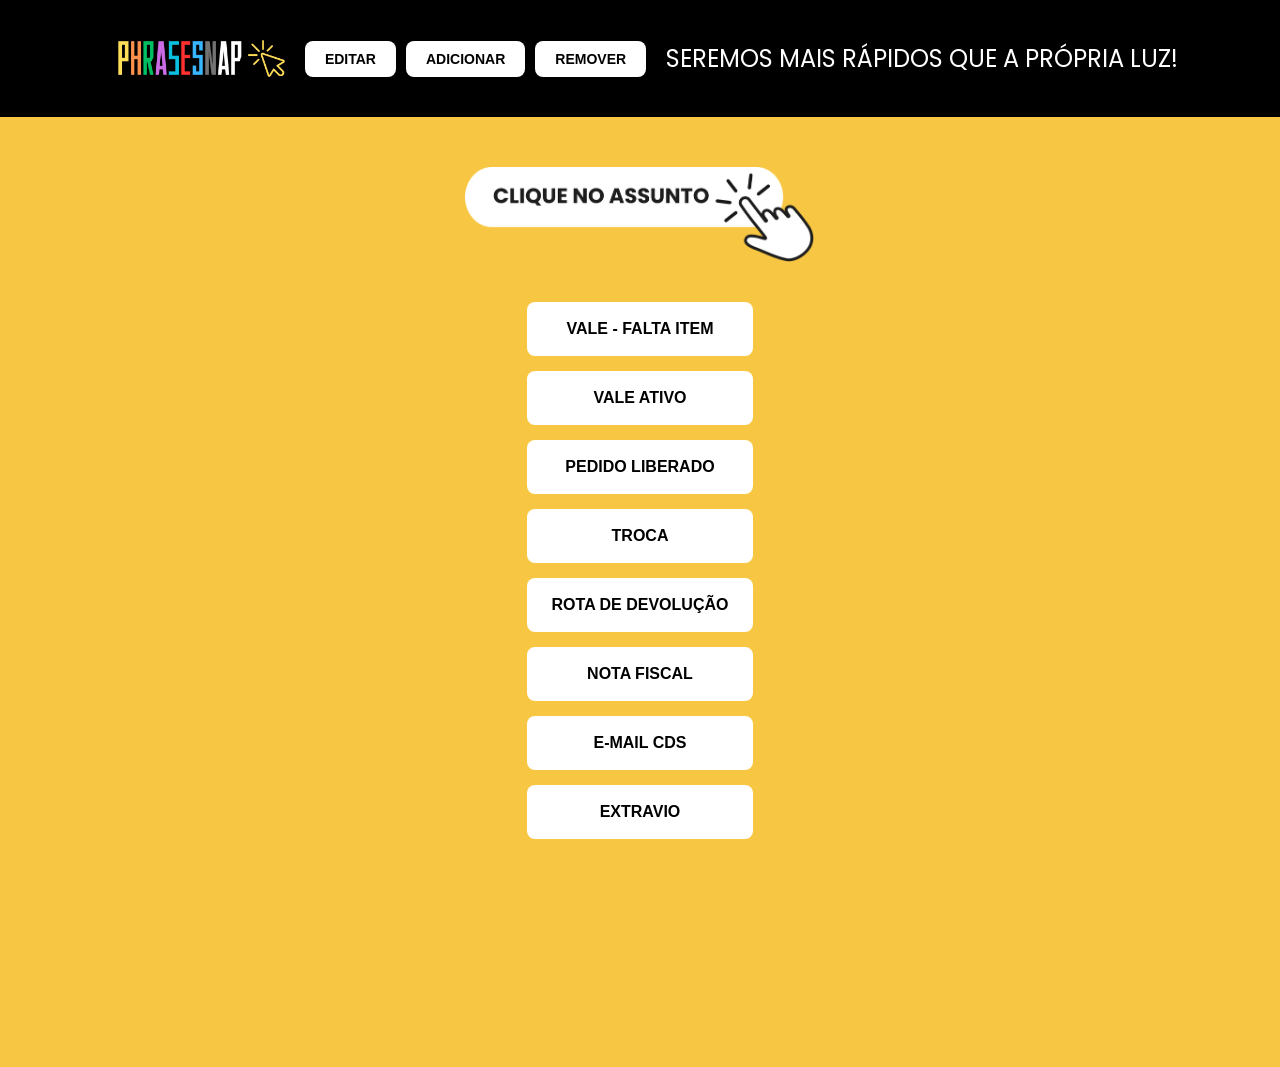
==== Design.html @ 54690a6e "primeiro commit" ====
<!DOCTYPE html>
<html lang="pt-BR">
<head>
    <meta charset="UTF-8">
    <meta name="viewport" content="width=device-width, initial-scale=1.0">
    <title>Meu Site</title>
    <link rel="stylesheet" href="styles.css">
    <link rel="icon" href="favicon.ico" type="image/x-icon">
    <meta name="description" content="Site com interface rápida e responsiva">
</head>
<body>
    <header class="topo">
        <img src="Logo.png" alt="Logo da empresa">
        <nav class="menu">
            <button class="btn" aria-label="Editar">EDITAR</button>
            <button class="btn" aria-label="Adicionar">ADICIONAR</button>
            <button class="btn" aria-label="Remover">REMOVER</button>
        </nav>
        <h1>SEREMOS MAIS RÁPIDOS QUE A PRÓPRIA LUZ!</h1>
    </header>
    <section class="fundo-amarelo">
        <img src="Frases para copiar.png" alt="Imagem de mouse clicando" class="imagem-mouse" id="imagem-clique">
        <div class="grid-botoes">
            <div class="coluna">
                <button class="btn" id="vale-falta-item" aria-label="VALE - FALTA ITEM">VALE - FALTA ITEM</button>
                <button class="btn" id="vale-ativo" aria-label="VALE ATIVO">VALE ATIVO</button>
                <button class="btn" id="pedido-liberado" aria-label="PEDIDO LIBERADO">PEDIDO LIBERADO</button>
                <button class="btn" id="troca" aria-label="TROCA">TROCA</button>
                <button class="btn" id="rota-devolucao" aria-label="ROTA DE DEVOLUÇÃO">ROTA DE DEVOLUÇÃO</button>
                <button class="btn" id="nota-fiscal" aria-label="NOTA FISCAL">NOTA FISCAL</button>
                <button class="btn" id="email-cds" aria-label="E-MAIL CDS">E-MAIL CDS</button>
                <button class="btn" id="extravio" aria-label="EXTRAVIO">EXTRAVIO</button>
            </div>
        </div>
    </section>
    <script src="script.js"></script>
</body>
</html>
---- styles.css ----
/* Fonte Poppins */
@import url('https://fonts.googleapis.com/css2?family=Poppins:wght@400;700&display=swap');


body {
    margin: 0;
    font-family: 'Poppins', sans-serif;
    background-color: #f0f0f0; /* Cor de fundo suave */
}


header.topo {
    background-color: #000; /* Fundo preto */
    height: auto; /* Ajusta altura dependendo do conteúdo */
    padding: 20px 30px;
    display: flex;
    justify-content: center; /* Centraliza o conteúdo horizontalmente */
    align-items: center; /* Alinha os itens verticalmente */
    color: white;
    flex-wrap: wrap; /* Permite a quebra do conteúdo em telas menores */
}


header.topo img {
    max-width: 15%; /* Ajusta a largura da imagem para caber dentro da área */
    height: auto;
    margin-right: 20px;
}


header.topo h1 {
    font-size: 1.5rem;
    margin: 0;
    color: white;
    font-weight: 400;
    text-align: left;
    margin-left: 20px;
}


/* Menu */
nav.menu {
    display: flex;
    gap: 10px;
    align-items: center;
}


/* Link ao redor do botão */
.btn-link {
    text-decoration: none; /* Remove o sublinhado padrão */
    display: inline-block; /* Garante alinhamento correto */
}


/* Botões globais */
.btn {
    background-color: #fff;
    color: #000;
    border: none;
    border-radius: 8px;
    padding: 10px 20px;
    font-size: 14px;
    font-weight: bold;
    cursor: pointer;
    transition: background-color 0.3s, color 0.3s;
}


.btn:hover {
    background-color: #f0f0f0;
}


.btn.copiado {
    background-color: #28a745; /* Verde */
    color: white;
}


/* Fundo amarelo */
.fundo-amarelo {
    background-color: #f7c744; /* Fundo amarelo */
    min-height: 100vh;
    display: flex;
    flex-direction: column;
    align-items: center;
    padding-top: 50px;
    justify-content: flex-start;
}


/* Imagem do mouse */
.imagem-mouse {
    width: 80%;
    max-width: 350px;
    height: auto;
    margin-bottom: 40px; /* Adiciona mais espaço abaixo da imagem */
}


/* Grid de botões */
.grid-botoes {
    display: flex;
    justify-content: center;
    gap: 30px; /* Espaçamento entre as colunas */
    flex-wrap: wrap;
}


/* Coluna de botões */
.coluna {
    display: flex;
    flex-direction: column;
    gap: 15px; /* Espaçamento entre os botões na coluna */
}


/* Ajustando os botões para ficarem maiores e com texto adequado */
.grid-botoes .btn {
    width: auto; /* Largura automática para os botões */
    padding: 15px 25px; /* Aumenta o padding para dar mais espaço */
    font-size: 16px; /* Aumenta o tamanho da fonte */
    text-align: center;
    white-space: normal; /* Permite que o texto ocupe várias linhas */
    line-height: 1.5; /* Aumenta o espaçamento entre as linhas de texto */
}


/* Mensagem "COPIADO" */
.copiado-message {
    display: none;
    position: fixed;
    top: 20px;
    left: 50%;
    transform: translateX(-50%);
    background-color: #28a745; /* Verde */
    color: white;
    padding: 10px 20px;
    font-size: 16px;
    border-radius: 5px;
    z-index: 9999;
    transition: opacity 0.5s ease;
}


/* Ajuste para telas menores */
@media (max-width: 768px) {
    .grid-botoes {
        flex-direction: column; /* Coloca os botões em uma coluna */
        align-items: center; /* Centraliza os botões */
    }

    .grid-botoes .coluna {
        width: 90%; /* Ajuste a largura das colunas */
    }

    .grid-botoes .btn {
        font-size: 14px;
        padding: 12px 20px; /* Ajusta o tamanho dos botões */
    }
}
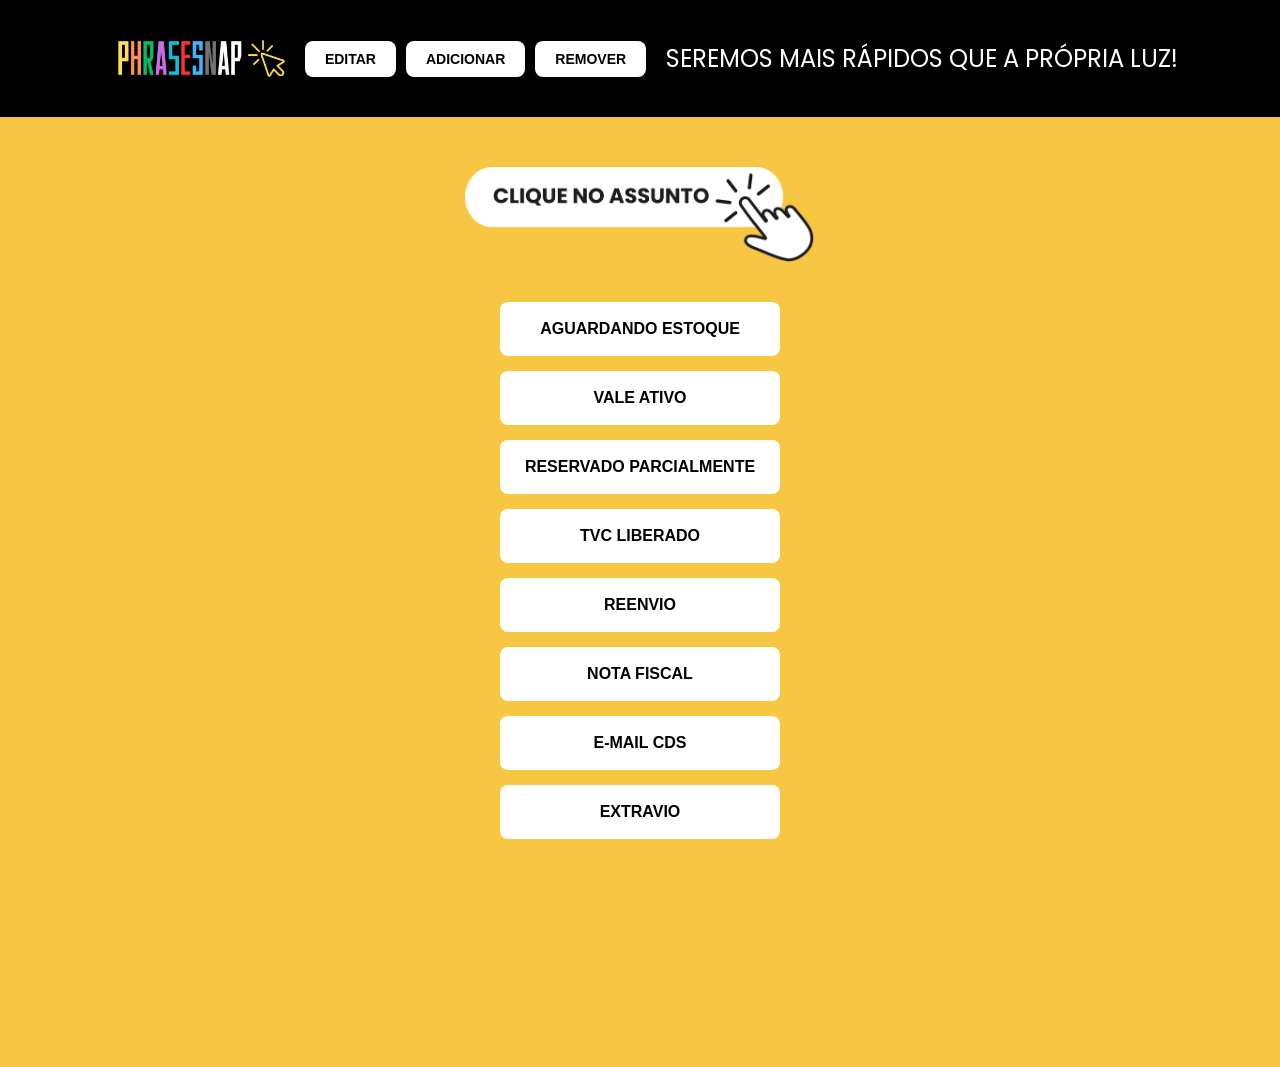
==== commit 8912827f: "Update Design.html" ====
--- a/Design.html
+++ b/Design.html
@@ -22,11 +22,11 @@
         <img src="Frases para copiar.png" alt="Imagem de mouse clicando" class="imagem-mouse" id="imagem-clique">
         <div class="grid-botoes">
             <div class="coluna">
-                <button class="btn" id="vale-falta-item" aria-label="VALE - FALTA ITEM">VALE - FALTA ITEM</button>
-                <button class="btn" id="vale-ativo" aria-label="VALE ATIVO">VALE ATIVO</button>
-                <button class="btn" id="pedido-liberado" aria-label="PEDIDO LIBERADO">PEDIDO LIBERADO</button>
-                <button class="btn" id="troca" aria-label="TROCA">TROCA</button>
-                <button class="btn" id="rota-devolucao" aria-label="ROTA DE DEVOLUÇÃO">ROTA DE DEVOLUÇÃO</button>
+                <button class="btn" id="AGUARDANDO ESTOQUE" aria-label="AGUARDANDO ESTOQUE">AGUARDANDO ESTOQUE</button>
+                <button class="btn" id="VALE ATIVO" aria-label="VALE ATIVO">VALE ATIVO</button>
+                <button class="btn" id="RESERVADO PARCIALMENTE" aria-label="RESERVADO PARCIALMENTE">RESERVADO PARCIALMENTE</button>
+                <button class="btn" id="TVC LIBERADO" aria-label="TVC LIBERADO">TVC LIBERADO</button>
+                <button class="btn" id="REENVIO" aria-label="REENVIO">REENVIO</button>
                 <button class="btn" id="nota-fiscal" aria-label="NOTA FISCAL">NOTA FISCAL</button>
                 <button class="btn" id="email-cds" aria-label="E-MAIL CDS">E-MAIL CDS</button>
                 <button class="btn" id="extravio" aria-label="EXTRAVIO">EXTRAVIO</button>
